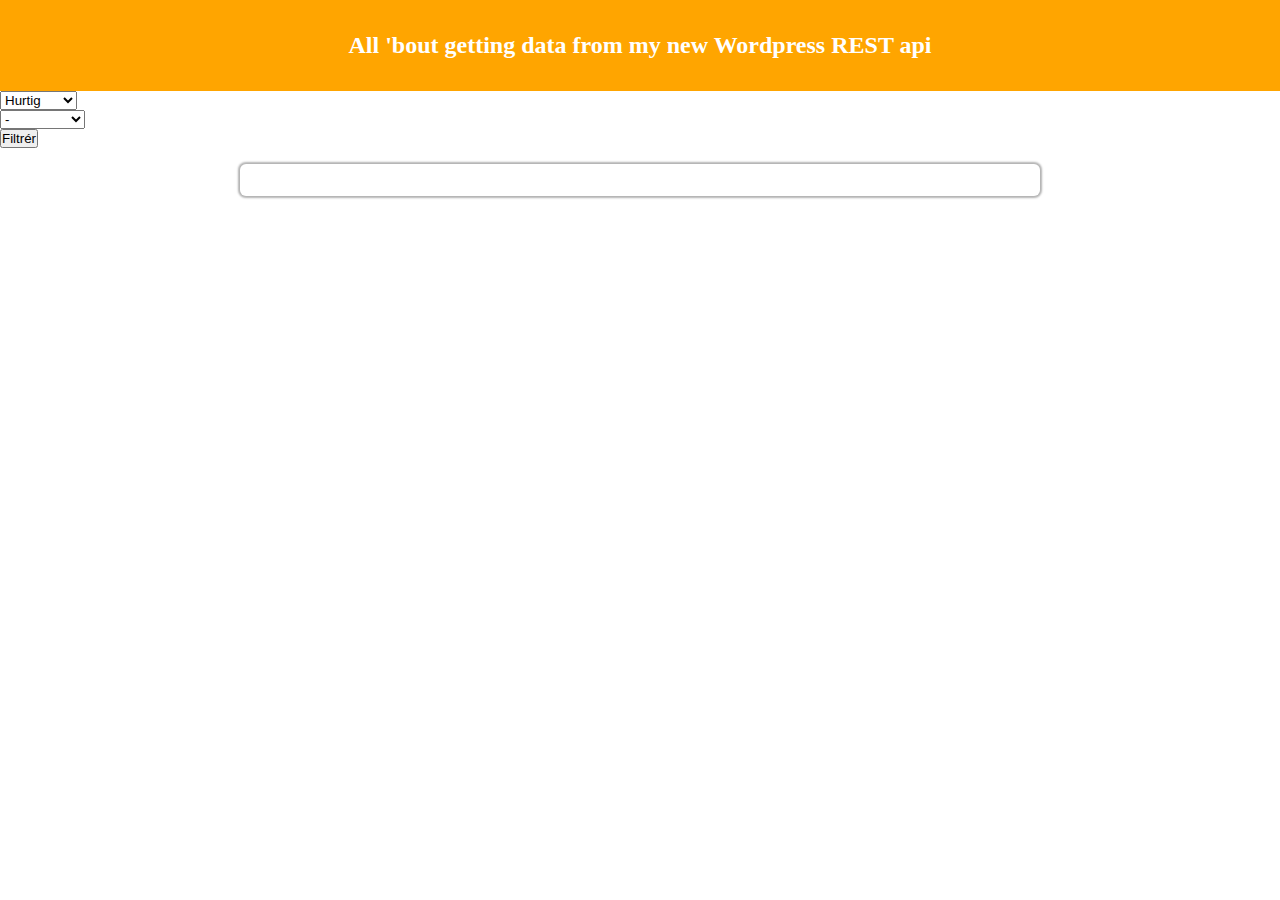
==== index.html @ 27f37093 "added folders" ====
<!DOCTYPE html>
<html lang="en">
  <head>
    <meta charset="UTF-8" />
    <meta name="viewport" content="width=device-width, initial-scale=1.0" />
    <title>Fetch stuff from my WP backend</title>
    <meta name="description" content="" />
    <link rel="stylesheet" href="./assets/css/style.css" />
    <script src="./assets/js/app.js" defer></script>
  </head>
  <body>
    <header>
      <h2>All 'bout getting data from my new Wordpress REST api</h2>
    </header>
    <form>
      <div>
        <select name="tilberedningstid" id="tilberedningstid">
          <option value="">Hurtig</option>
          <option value="">Normal</option>
          <option value="">Langsom</option>
        </select>
      </div>
      <div>
        <select name="diet" id="diet">
          <option value="">-</option>
          <option value="">Glutenfri</option>
          <option value="">Vegetarisk</option>
          <option value="">Laktosefri</option>
        </select>
      </div>
      <div>
        <button>Filtrér</button>
      </div>
    </form>
    <main>
      <div class="container"></div>
    </main>
  </body>
</html>
---- assets/css/style.css ----
h1,
h2,
h3,
h4,
h5,
h6 {
  text-wrap: balance
}

p {
  text-wrap: pretty;
  max-width: 75ch
}

*,
*::before,
*::after {
  -webkit-box-sizing: border-box;
  box-sizing: border-box
}

* {
  margin: 0;
  padding: 0
}

html {
  color-scheme: light
}

body {
  min-height: 100svh
}

img,
picture,
svg,
video {
  display: block;
  max-width: 100%
}

@media(prefers-reduced-motion: no-preference) {
  :has(:target) {
    scroll-behavior: smooth;
    scroll-padding-top: 2rem
  }
}

header {
  background: orange;
  color: #fff;
  text-align: center;
  padding-block: 2rem
}

.container {
  max-width: 800px;
  margin: 1rem auto;
  padding: 1rem;
  -webkit-box-shadow: 0 0 2px 2px rgba(0, 0, 0, .3);
  box-shadow: 0 0 2px 2px rgba(0, 0, 0, .3);
  border-radius: 6px;
  display: grid;
  gap: 1rem;
  grid-template-columns: repeat(2, 1fr)
}

article {
  padding: 1rem;
  border: 2px solid red;
  display: -webkit-box;
  display: -ms-flexbox;
  display: flex;
  -webkit-box-orient: vertical;
  -webkit-box-direction: normal;
  -ms-flex-direction: column;
  flex-direction: column;
  gap: 1rem
}

article h4 {
  text-align: center
}

article .excerpt {
  color: #303030;
  padding-left: 1rem
}
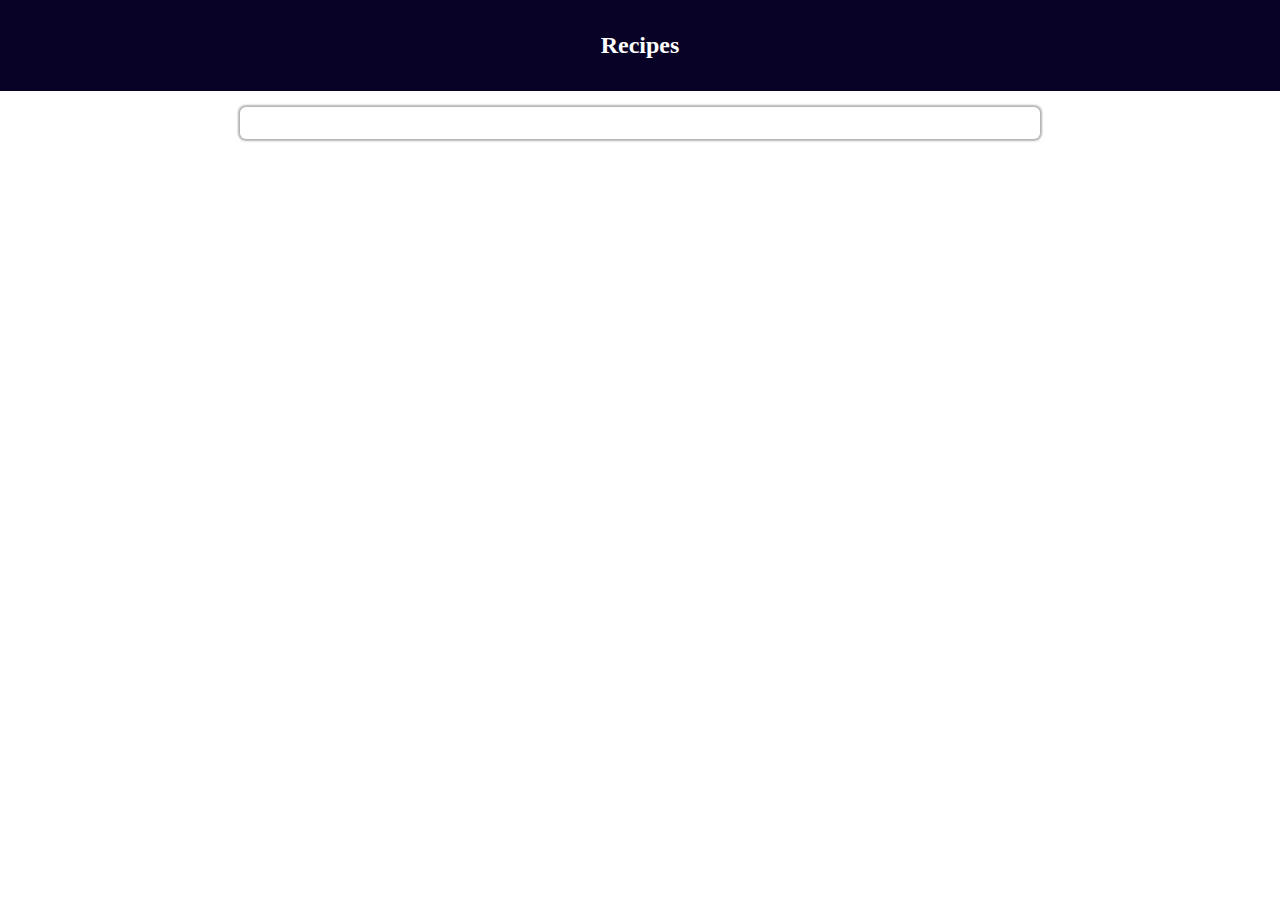
==== commit 52fe4a9f: "added all js" ====
--- a/index.html
+++ b/index.html
@@ -10,28 +10,8 @@
   </head>
   <body>
     <header>
-      <h2>All 'bout getting data from my new Wordpress REST api</h2>
+      <h2>Recipes</h2>
     </header>
-    <form>
-      <div>
-        <select name="tilberedningstid" id="tilberedningstid">
-          <option value="">Hurtig</option>
-          <option value="">Normal</option>
-          <option value="">Langsom</option>
-        </select>
-      </div>
-      <div>
-        <select name="diet" id="diet">
-          <option value="">-</option>
-          <option value="">Glutenfri</option>
-          <option value="">Vegetarisk</option>
-          <option value="">Laktosefri</option>
-        </select>
-      </div>
-      <div>
-        <button>Filtrér</button>
-      </div>
-    </form>
     <main>
       <div class="container"></div>
     </main>
--- a/assets/css/style.css
+++ b/assets/css/style.css
@@ -48,7 +48,7 @@
 }
 
 header {
-  background: orange;
+  background: rgb(8, 3, 38);
   color: #fff;
   text-align: center;
   padding-block: 2rem
@@ -86,4 +86,8 @@
 article .excerpt {
   color: #303030;
   padding-left: 1rem
+}
+
+recipeStyling {
+  background: black;
 }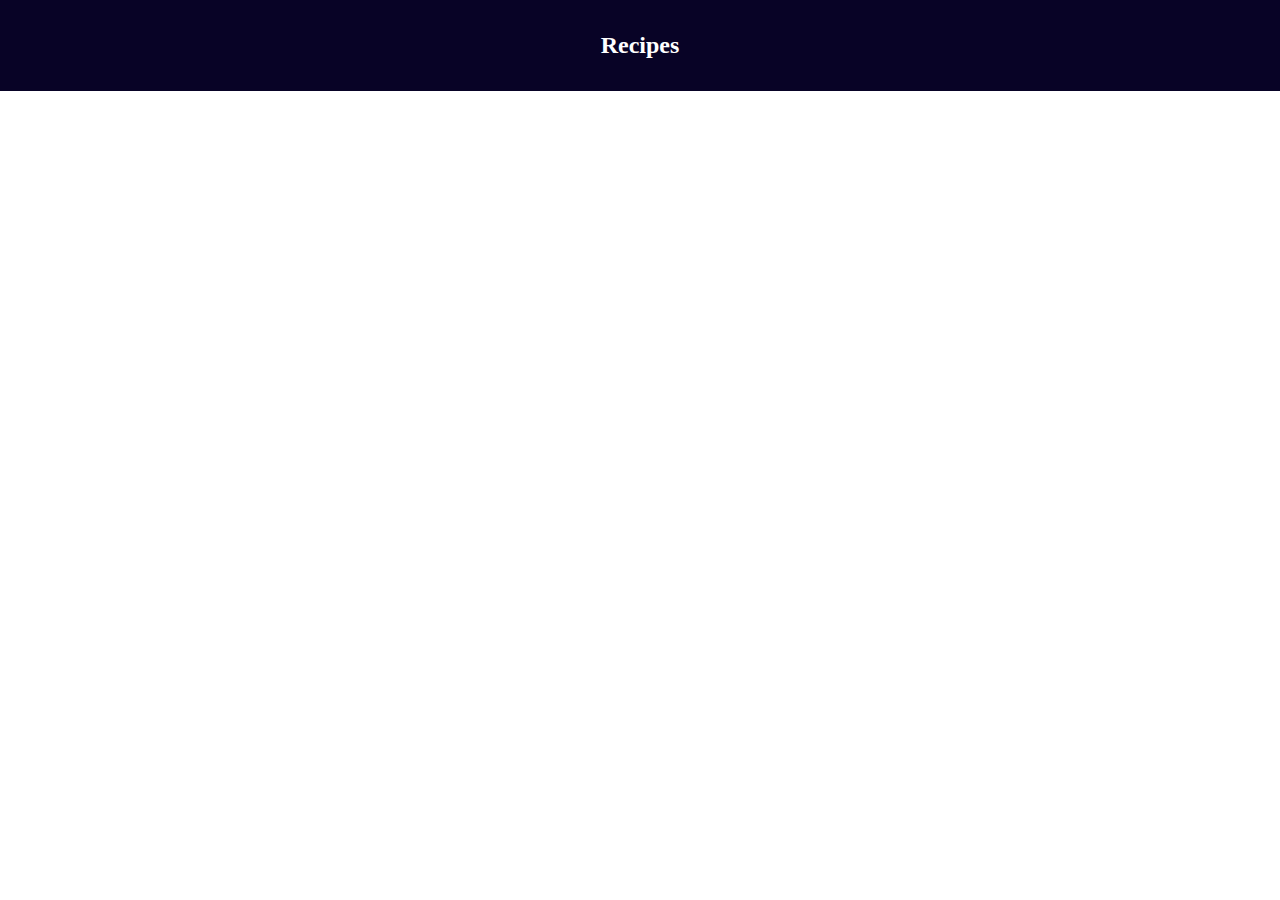
==== commit 9e1971c5: "added quick and easy section and right recipes" ====
--- a/index.html
+++ b/index.html
@@ -6,14 +6,19 @@
     <title>Fetch stuff from my WP backend</title>
     <meta name="description" content="" />
     <link rel="stylesheet" href="./assets/css/style.css" />
-    <script src="./assets/js/app.js" defer></script>
+    <script src="./assets/js/index.js" type="module" defer></script>
   </head>
   <body>
     <header>
       <h2>Recipes</h2>
     </header>
     <main>
-      <div class="container"></div>
+      <div class="wrapper">
+        <div class="containerPopularRecipes"></div>
+        <div class="containerQuickAndEasy"></div>
+        <div class="containerEasterAndPassover"></div>
+        <div class="containerNewestArticles"></div>
+      </div>
     </main>
   </body>
 </html>
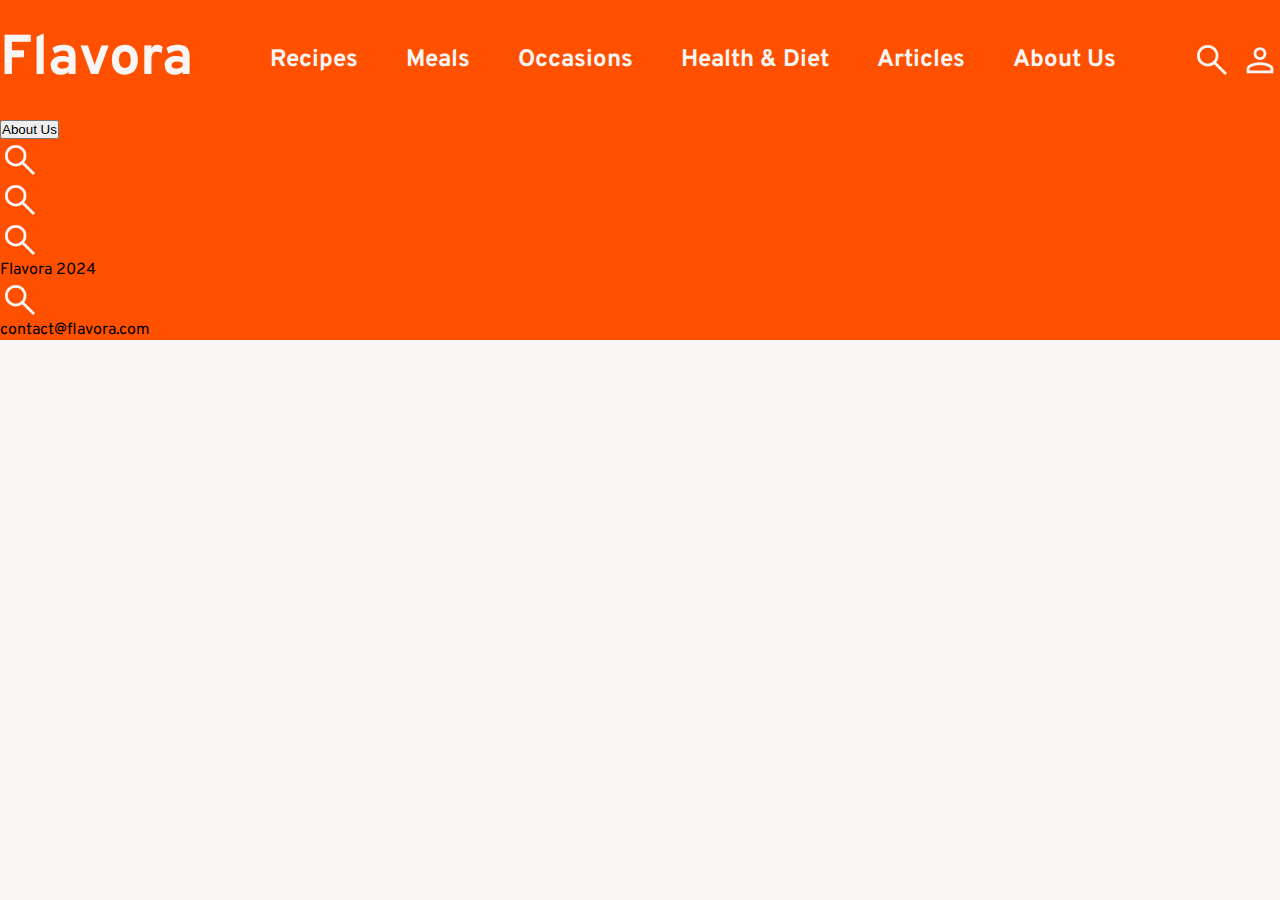
==== commit 6f6fdefb: "added styling" ====
--- a/index.html
+++ b/index.html
@@ -7,10 +7,39 @@
     <meta name="description" content="" />
     <link rel="stylesheet" href="./assets/css/style.css" />
     <script src="./assets/js/index.js" type="module" defer></script>
+    <link
+      rel="stylesheet"
+      href="https://cdnjs.cloudflare.com/ajax/libs/font-awesome/6.5.2/css/all.min.css"
+      integrity="sha512-SnH5WK+bZxgPHs44uWIX+LLJAJ9/2PkPKZ5QiAj6Ta86w+fsb2TkcmfRyVX3pBnMFcV7oQPJkl9QevSCWr3W6A=="
+      crossorigin="anonymous"
+      referrerpolicy="no-referrer"
+    />
   </head>
   <body>
     <header>
-      <h2>Recipes</h2>
+      <div class="header-container">
+        <div class="logo">
+          <p>Flavora</p>
+        </div>
+        <nav>
+          <ul>
+            <li><a href="#">Recipes</a></li>
+            <li><a href="#">Meals</a></li>
+            <li><a href="#">Occasions</a></li>
+            <li><a href="#">Health & Diet</a></li>
+            <li><a href="#">Articles</a></li>
+            <li><a href="#">About Us</a></li>
+          </ul>
+        </nav>
+        <div class="headerIcons">
+          <a href="#"
+            ><img src="./assets/images/icons/search.svg" alt="user-icon"
+          /></a>
+          <a href="#"
+            ><img src="./assets/images/icons/person.svg" alt="user-icon"
+          /></a>
+        </div>
+      </div>
     </header>
     <main>
       <div class="wrapper">
@@ -20,5 +49,28 @@
         <div class="containerNewestArticles"></div>
       </div>
     </main>
+    <footer>
+      <button>About Us</button>
+      <div class="footer-content">
+        <div class="user-info">
+          <a href="#"
+            ><img src="./assets/images/icons/search.svg" alt="user-icon"
+          /></a>
+          <a href="#"
+            ><img src="./assets/images/icons/search.svg" alt="user-icon"
+          /></a>
+          <a href="#"
+            ><img src="./assets/images/icons/search.svg" alt="user-icon"
+          /></a>
+          <p>Flavora 2024</p>
+        </div>
+        <div class="contact">
+          <a href="#"
+            ><img src="./assets/images/icons/search.svg" alt="user-icon"
+          /></a>
+          <p>contact@flavora.com</p>
+        </div>
+      </div>
+    </footer>
   </body>
 </html>
--- a/assets/css/style.css
+++ b/assets/css/style.css
@@ -1,35 +1,43 @@
+/* general styling */
+
+@import url("https://fonts.googleapis.com/css2?family=Inter:wght@100..900&family=Overpass:ital,wght@0,100..900;1,100..900&display=swap");
+
 h1,
 h2,
 h3,
 h4,
 h5,
 h6 {
-  text-wrap: balance
+  text-wrap: balance;
 }
 
-p {
+h1 {
+  font-size: 5rem;
+}
+
+p,
+li {
   text-wrap: pretty;
-  max-width: 75ch
+  max-width: 75ch;
+  /*   font-size: 1.375rem; */
 }
 
 *,
 *::before,
 *::after {
   -webkit-box-sizing: border-box;
-  box-sizing: border-box
+  box-sizing: border-box;
 }
 
 * {
   margin: 0;
-  padding: 0
-}
-
-html {
-  color-scheme: light
+  padding: 0;
 }
 
 body {
-  min-height: 100svh
+  min-height: 100svh;
+  background-color: #faf6f5;
+  font-family: "Overpass", sans-serif;
 }
 
 img,
@@ -37,57 +45,117 @@
 svg,
 video {
   display: block;
-  max-width: 100%
+  max-width: 100%;
 }
 
-@media(prefers-reduced-motion: no-preference) {
+@media (prefers-reduced-motion: no-preference) {
   :has(:target) {
     scroll-behavior: smooth;
-    scroll-padding-top: 2rem
+    scroll-padding-top: 2rem;
   }
 }
 
+/* header */
+
 header {
-  background: rgb(8, 3, 38);
+  background: #ff5000;
   color: #fff;
+  min-height: 7.5rem;
+  display: flex;
   text-align: center;
-  padding-block: 2rem
+  align-items: center;
 }
 
-.container {
-  max-width: 800px;
-  margin: 1rem auto;
-  padding: 1rem;
-  -webkit-box-shadow: 0 0 2px 2px rgba(0, 0, 0, .3);
-  box-shadow: 0 0 2px 2px rgba(0, 0, 0, .3);
-  border-radius: 6px;
-  display: grid;
-  gap: 1rem;
-  grid-template-columns: repeat(2, 1fr)
+.header-container {
+  max-width: 1440px;
+  justify-content: space-between;
+  display: flex;
+  align-items: center;
+  flex-grow: 1;
+  margin: 0 auto;
 }
 
-article {
-  padding: 1rem;
-  border: 2px solid red;
-  display: -webkit-box;
-  display: -ms-flexbox;
+nav ul,
+.headerIcons {
+  list-style-type: none;
+  margin: 0;
+  padding: 0;
   display: flex;
-  -webkit-box-orient: vertical;
-  -webkit-box-direction: normal;
-  -ms-flex-direction: column;
-  flex-direction: column;
-  gap: 1rem
+  justify-content: center;
 }
 
-article h4 {
-  text-align: center
+.headerIcons {
+  gap: 0.5rem;
 }
 
-article .excerpt {
-  color: #303030;
-  padding-left: 1rem
+nav ul li a,
+header p {
+  text-decoration: none;
+  color: #faf6f5;
+  font-size: 24px;
+  font-weight: bold;
 }
 
-recipeStyling {
-  background: black;
-}+nav a:hover {
+  opacity: 0.8;
+}
+
+.headerIcons a {
+  color: white;
+}
+
+.logo p {
+  font-size: 3.5rem;
+}
+
+.logo {
+  margin-right: auto;
+}
+
+nav {
+  flex-grow: 1;
+}
+
+nav ul li {
+  margin: 0 1.5rem;
+}
+
+/* footer */
+footer {
+  background-color: #ff5000;
+}
+
+/* wrapper styling */
+.wrapper {
+  /*  max-width: 1440px; */
+}
+
+.containerPopularRecipes {
+  display: flex;
+}
+.containerQuickAndEasy,
+.containerEasterAndPassover,
+.containerNewestArticles {
+  display: flex;
+}
+
+/* recipe card styling */
+
+.recipeStyling {
+  background: #efefef;
+  border-radius: 2px;
+  border-color: rgb(80, 74, 74);
+  border-style: solid;
+  margin: 0.5rem;
+  padding: 30px 30px;
+}
+
+.recipeStyling img {
+  width: 463px;
+  height: 280px;
+}
+
+.recipeStyling h2 {
+  font-size: 2.25rem;
+  color: #236a05;
+}
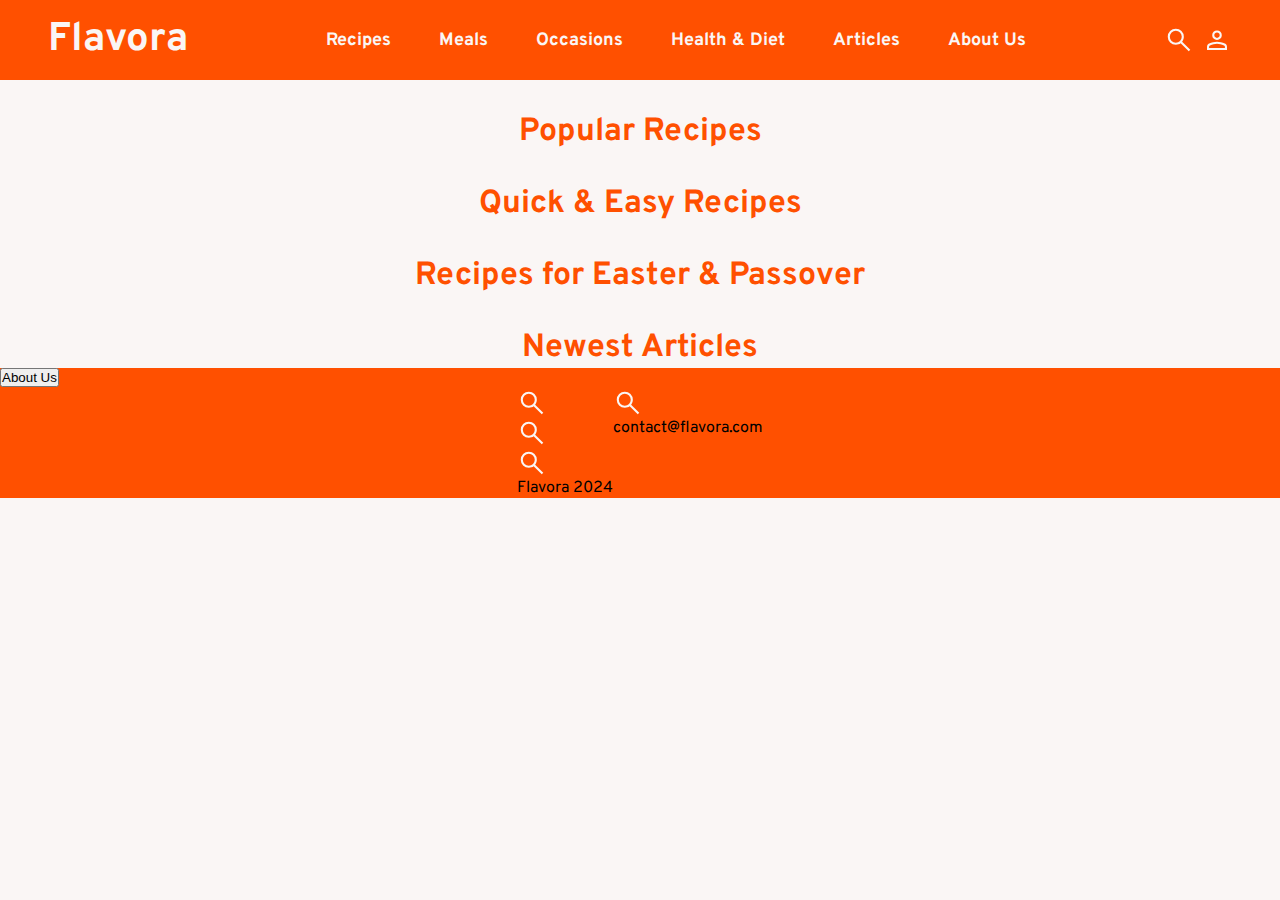
==== commit d557b0b4: "bhduias" ====
--- a/index.html
+++ b/index.html
@@ -43,9 +43,16 @@
     </header>
     <main>
       <div class="wrapper">
+        <h2>Popular Recipes</h2>
         <div class="containerPopularRecipes"></div>
+
+        <h2>Quick & Easy Recipes</h2>
         <div class="containerQuickAndEasy"></div>
+
+        <h2>Recipes for Easter & Passover</h2>
         <div class="containerEasterAndPassover"></div>
+
+        <h2>Newest Articles</h2>
         <div class="containerNewestArticles"></div>
       </div>
     </main>
--- a/assets/css/style.css
+++ b/assets/css/style.css
@@ -1,5 +1,3 @@
-/* general styling */
-
 @import url("https://fonts.googleapis.com/css2?family=Inter:wght@100..900&family=Overpass:ital,wght@0,100..900;1,100..900&display=swap");
 
 h1,
@@ -12,14 +10,20 @@
 }
 
 h1 {
-  font-size: 5rem;
+  font-size: 2.5rem;
+}
+
+h2 {
+  font-size: 2rem;
+  color: #ff5000;
+  font-weight: bold;
 }
 
 p,
 li {
   text-wrap: pretty;
   max-width: 75ch;
-  /*   font-size: 1.375rem; */
+  font-size: 1rem;
 }
 
 *,
@@ -60,7 +64,7 @@
 header {
   background: #ff5000;
   color: #fff;
-  min-height: 7.5rem;
+  min-height: 5rem;
   display: flex;
   text-align: center;
   align-items: center;
@@ -73,6 +77,7 @@
   align-items: center;
   flex-grow: 1;
   margin: 0 auto;
+  padding: 0 3rem;
 }
 
 nav ul,
@@ -92,7 +97,7 @@
 header p {
   text-decoration: none;
   color: #faf6f5;
-  font-size: 24px;
+  font-size: 18px;
   font-weight: bold;
 }
 
@@ -105,7 +110,7 @@
 }
 
 .logo p {
-  font-size: 3.5rem;
+  font-size: 2.5rem;
 }
 
 .logo {
@@ -130,32 +135,52 @@
   /*  max-width: 1440px; */
 }
 
+.wrapper h2 {
+  display: flex;
+  justify-content: center;
+  padding-top: 2rem;
+}
+
+.footer-content,
 .containerPopularRecipes {
   display: flex;
+  flex-direction: row;
+  justify-content: center;
 }
 .containerQuickAndEasy,
 .containerEasterAndPassover,
 .containerNewestArticles {
   display: flex;
+  justify-content: center;
 }
 
 /* recipe card styling */
 
 .recipeStyling {
+  display: flex;
+  flex-direction: column;
   background: #efefef;
-  border-radius: 2px;
-  border-color: rgb(80, 74, 74);
+  border-radius: 1px;
+  border-color: #e0dbdb;
   border-style: solid;
   margin: 0.5rem;
-  padding: 30px 30px;
+  padding: 1rem 1rem;
+  justify-content: space-between;
 }
 
 .recipeStyling img {
-  width: 463px;
-  height: 280px;
+  width: 430px;
+  height: 242px;
+  object-fit: cover;
+  object-position: center;
 }
 
-.recipeStyling h2 {
-  font-size: 2.25rem;
+.recipeStyling h3 {
+  font-size: 1.5rem;
   color: #236a05;
+  max-width: 430px;
 }
+
+.recipeStyling ul {
+  list-style-type: none;
+}
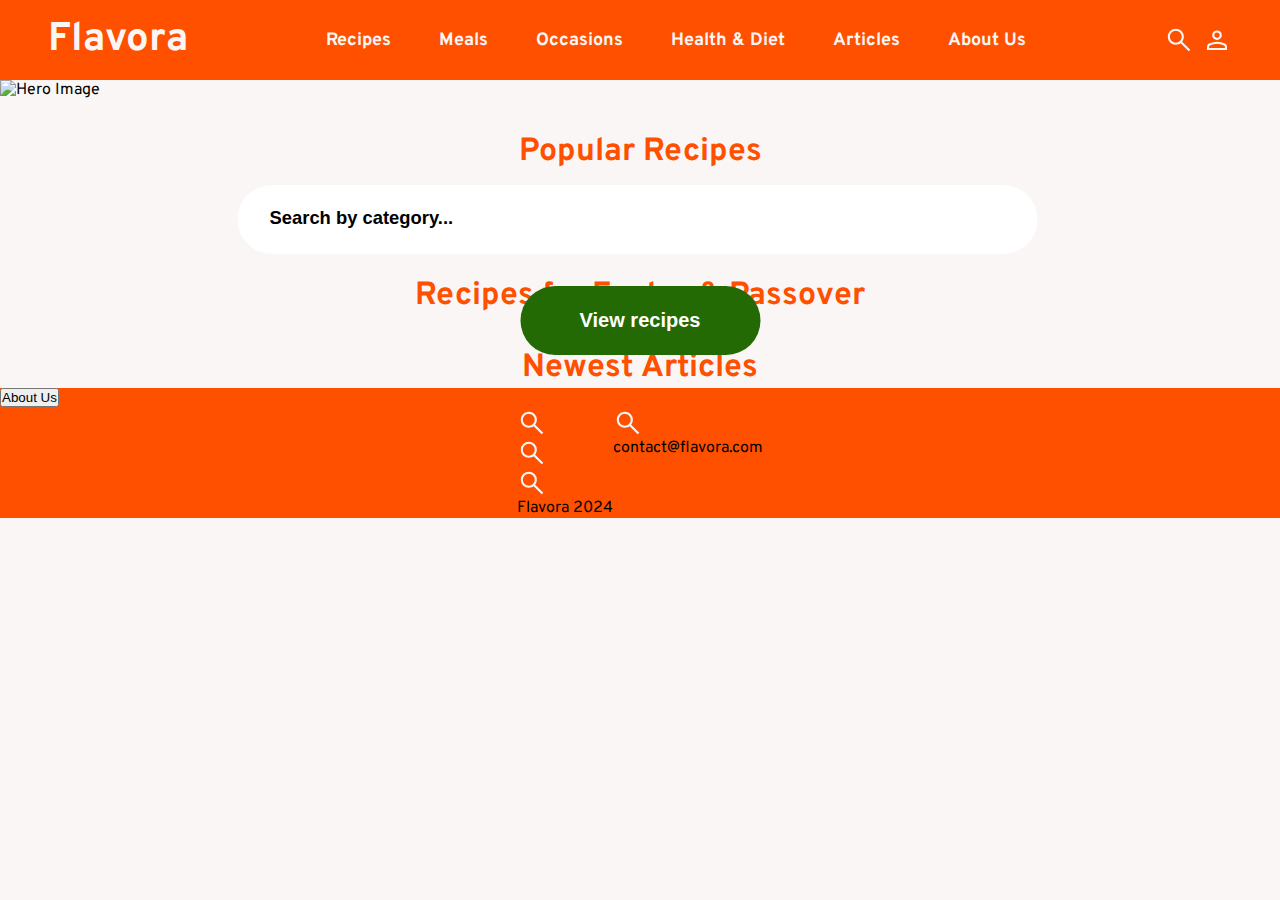
==== commit f8d525ea: "added stuff" ====
--- a/index.html
+++ b/index.html
@@ -41,6 +41,15 @@
         </div>
       </div>
     </header>
+    <img src="./assets/images/hero/hero-index.jpg" alt="Hero Image" />
+    <form id="searchBar">
+      <input
+        type="text"
+        id="searchBarInput"
+        placeholder="Search by category..."
+      />
+      <button type="submit" class="">View recipes</button>
+    </form>
     <main>
       <div class="wrapper">
         <h2>Popular Recipes</h2>
--- a/assets/css/style.css
+++ b/assets/css/style.css
@@ -152,6 +152,22 @@
 .containerNewestArticles {
   display: flex;
   justify-content: center;
+}
+
+.containerSeperateQuickAndEasy {
+  display: flex;
+  justify-content: center;
+  flex-direction: row;
+}
+
+.containerSeperateQuickAndEasy .recipeStyling {
+}
+
+.containerSeperateQuickAndEasy .recipeStyling img {
+  width: 430px;
+  height: 242px;
+  object-fit: cover;
+  object-position: center;
 }
 
 /* recipe card styling */
@@ -184,3 +200,58 @@
 .recipeStyling ul {
   list-style-type: none;
 }
+
+/* hero styling */
+.hero {
+  position: relative;
+  display: flex;
+  justify-content: center;
+  align-items: center;
+}
+
+.hero img {
+  height: 600px;
+  width: 100%;
+  object-fit: cover;
+  object-position: bottom;
+}
+
+#searchBar {
+  position: absolute;
+  top: 30%;
+  left: 50%;
+  transform: translate(-50%, -50%);
+  text-align: center;
+  display: flex;
+  flex-direction: column;
+  align-items: center;
+}
+
+#searchBarInput::placeholder {
+  font-weight: bold;
+  color: black;
+  font-size: 1.15rem;
+}
+
+#searchBarInput {
+  padding: 10px;
+  margin-right: 5px;
+  width: 800px;
+  height: 69px;
+  border-width: 0;
+  border-radius: 35px;
+  padding: 0 2rem;
+}
+
+#searchBar button {
+  margin-top: 2rem;
+  padding: 10px 20px;
+  width: 240px;
+  height: 69px;
+  border-width: 0;
+  border-radius: 35px;
+  background-color: #236a05;
+  color: white;
+  font-size: 1.25rem;
+  font-weight: bold;
+}
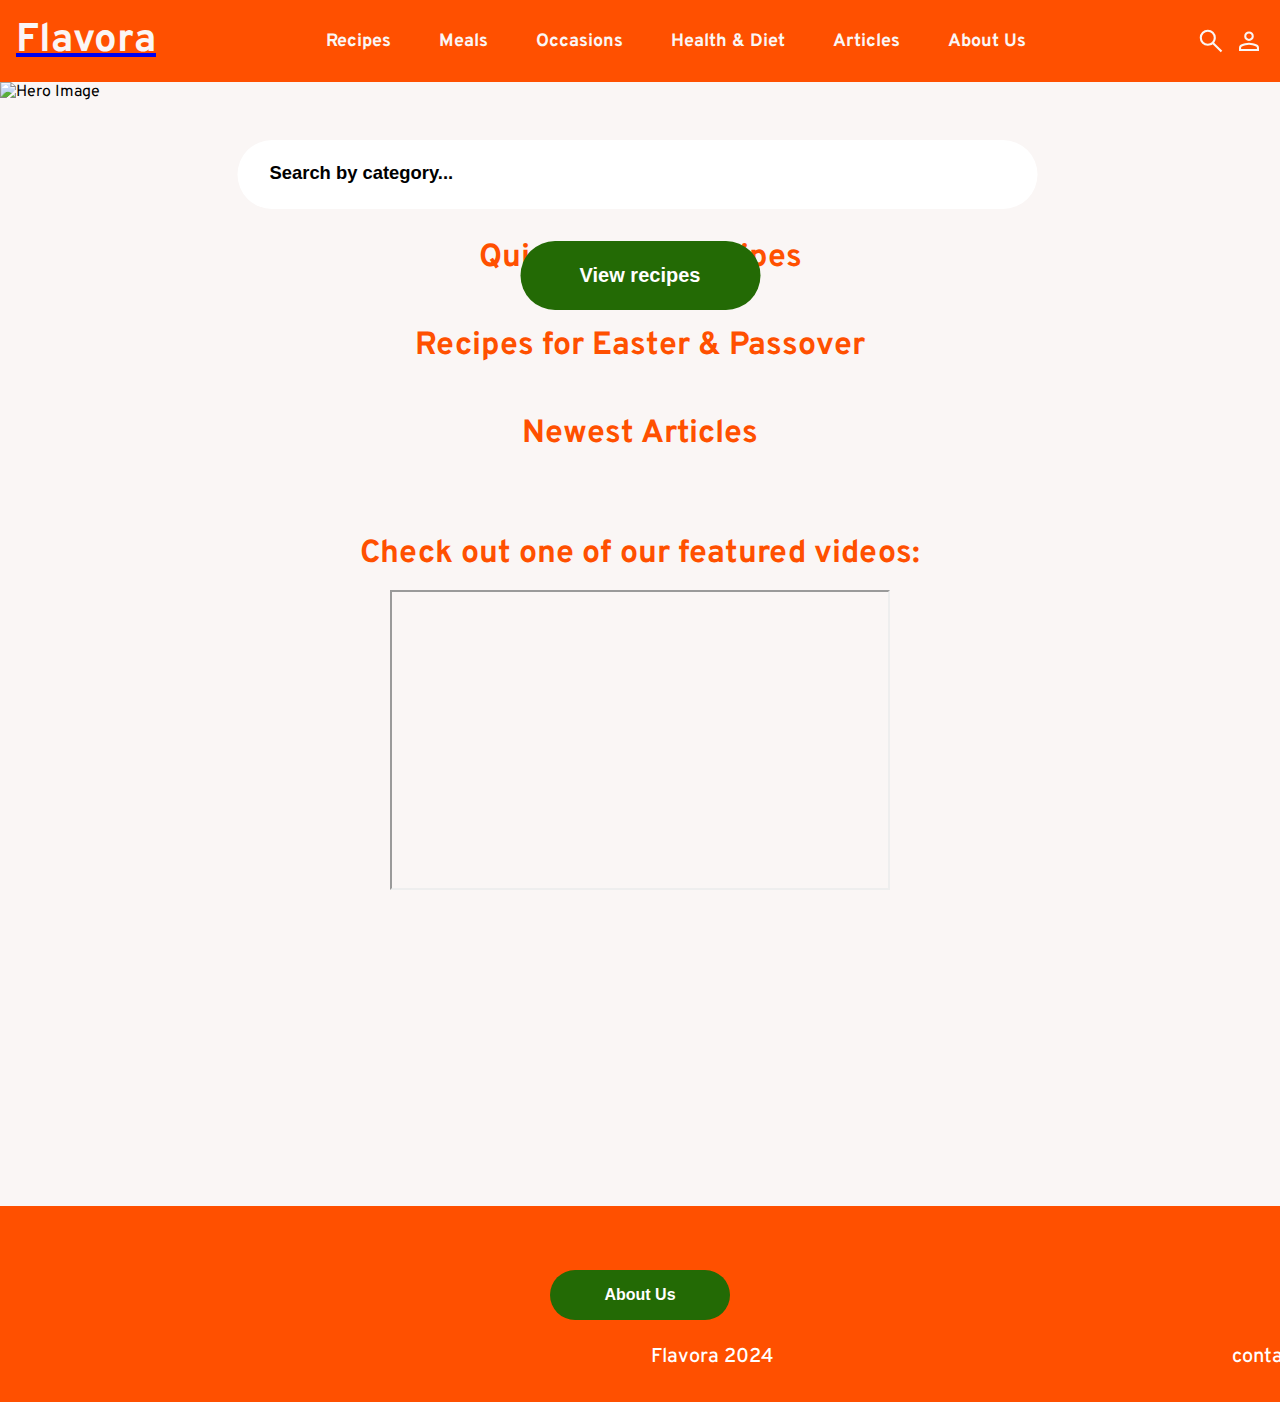
==== commit 96c3cdb9: "Done" ====
--- a/index.html
+++ b/index.html
@@ -17,18 +17,53 @@
   </head>
   <body>
     <header>
-      <div class="header-container">
+      <div class="header-container wrapper">
         <div class="logo">
-          <p>Flavora</p>
+          <a href="./index.html"><p>Flavora</p></a>
         </div>
         <nav>
           <ul>
-            <li><a href="#">Recipes</a></li>
-            <li><a href="#">Meals</a></li>
-            <li><a href="#">Occasions</a></li>
-            <li><a href="#">Health & Diet</a></li>
-            <li><a href="#">Articles</a></li>
-            <li><a href="#">About Us</a></li>
+            <li class="dropdown">
+              <a href="#">Recipes</a>
+              <ul class="dropdown-content">
+                <li><a href="./quick&Easy.html">Quick & Easy</a></li>
+                <li><a href="#">One Pot Meals</a></li>
+                <li><a href="#">International Cuisine</a></li>
+                <li><a href="#">Air fryer</a></li>
+                <li><a href="#">View all</a></li>
+              </ul>
+            </li>
+            <li class="dropdown">
+              <a href="#">Meals</a>
+              <ul class="dropdown-content">
+                <li><a href="#">Breakfast</a></li>
+                <li><a href="#">Launch</a></li>
+                <li><a href="#">Dinner</a></li>
+                <li><a href="#">Deserts</a></li>
+                <li><a href="#">Sides</a></li>
+                <li><a href="#">Snacks</a></li>
+              </ul>
+            </li>
+            <li class="dropdown">
+              <a href="#">Occasions</a>
+              <ul class="dropdown-content">
+                <li><a href="./easter&Passover.html">Easter & Passover</a></li>
+                <li><a href="#">Christmas & New Years</a></li>
+                <li><a href="#">Thanksgiving</a></li>
+              </ul>
+            </li>
+            <li class="dropdown">
+              <a href="#">Health & Diet</a>
+              <ul class="dropdown-content">
+                <li><a href="#">Low Calorie</a></li>
+                <li><a href="#">Diabetic Friendly</a></li>
+                <li><a href="#">Plantbased</a></li>
+                <li><a href="#">Gluten Free</a></li>
+                <li><a href="#">Lactose free</a></li>
+              </ul>
+            </li>
+            <li><a href="./articles.html">Articles</a></li>
+            <li><a href="./aboutUs.html">About Us</a></li>
           </ul>
         </nav>
         <div class="headerIcons">
@@ -53,37 +88,40 @@
     <main>
       <div class="wrapper">
         <h2>Popular Recipes</h2>
-        <div class="containerPopularRecipes"></div>
+        <div class="containerPopularRecipes recipeList"></div>
 
         <h2>Quick & Easy Recipes</h2>
-        <div class="containerQuickAndEasy"></div>
+        <div class="containerQuickAndEasy recipeList"></div>
 
         <h2>Recipes for Easter & Passover</h2>
-        <div class="containerEasterAndPassover"></div>
+        <div class="containerEasterAndPassover recipeList"></div>
 
         <h2>Newest Articles</h2>
-        <div class="containerNewestArticles"></div>
+        <div class="containerNewestArticles recipeList"></div>
+      </div>
+      <div class="featured-video wrapper">
+        <h2>Check out one of our featured videos:</h2>
+        <iframe
+          width="500"
+          height="300"
+          src="https://www.youtube.com/embed/Or_anfIJOPs"
+        >
+        </iframe>
       </div>
     </main>
     <footer>
-      <button>About Us</button>
+      <button class="about-us">About Us</button>
       <div class="footer-content">
+        <div class="footer-icons">
+          <i class="fa-brands fa-facebook" style="color: #ffffff"></i>
+          <i class="fa-brands fa-instagram" style="color: #ffffff"></i>
+          <i class="fa-brands fa-x-twitter" style="color: #ffffff"></i>
+        </div>
         <div class="user-info">
-          <a href="#"
-            ><img src="./assets/images/icons/search.svg" alt="user-icon"
-          /></a>
-          <a href="#"
-            ><img src="./assets/images/icons/search.svg" alt="user-icon"
-          /></a>
-          <a href="#"
-            ><img src="./assets/images/icons/search.svg" alt="user-icon"
-          /></a>
           <p>Flavora 2024</p>
         </div>
         <div class="contact">
-          <a href="#"
-            ><img src="./assets/images/icons/search.svg" alt="user-icon"
-          /></a>
+          <i class="fa-regular fa-envelope" style="color: #ffffff"></i>
           <p>contact@flavora.com</p>
         </div>
       </div>
--- a/assets/css/style.css
+++ b/assets/css/style.css
@@ -71,13 +71,10 @@
 }
 
 .header-container {
-  max-width: 1440px;
   justify-content: space-between;
   display: flex;
   align-items: center;
   flex-grow: 1;
-  margin: 0 auto;
-  padding: 0 3rem;
 }
 
 nav ul,
@@ -125,49 +122,22 @@
   margin: 0 1.5rem;
 }
 
-/* footer */
-footer {
-  background-color: #ff5000;
-}
-
-/* wrapper styling */
 .wrapper {
-  /*  max-width: 1440px; */
+  padding: 1rem;
+  margin: 0 auto;
+  max-width: 1440px;
 }
 
 .wrapper h2 {
   display: flex;
   justify-content: center;
-  padding-top: 2rem;
-}
-
-.footer-content,
-.containerPopularRecipes {
-  display: flex;
-  flex-direction: row;
-  justify-content: center;
-}
-.containerQuickAndEasy,
-.containerEasterAndPassover,
-.containerNewestArticles {
-  display: flex;
-  justify-content: center;
-}
-
-.containerSeperateQuickAndEasy {
-  display: flex;
-  justify-content: center;
-  flex-direction: row;
-}
-
-.containerSeperateQuickAndEasy .recipeStyling {
-}
-
-.containerSeperateQuickAndEasy .recipeStyling img {
-  width: 430px;
-  height: 242px;
-  object-fit: cover;
-  object-position: center;
+  padding: 2rem 0 1rem;
+}
+
+.recipeList {
+  display: grid;
+  grid-template-columns: repeat(3, 1fr);
+  gap: 2rem;
 }
 
 /* recipe card styling */
@@ -176,17 +146,13 @@
   display: flex;
   flex-direction: column;
   background: #efefef;
-  border-radius: 1px;
-  border-color: #e0dbdb;
-  border-style: solid;
-  margin: 0.5rem;
-  padding: 1rem 1rem;
   justify-content: space-between;
+  text-decoration: none;
+  color: inherit;
 }
 
 .recipeStyling img {
-  width: 430px;
-  height: 242px;
+  aspect-ratio: 16/9;
   object-fit: cover;
   object-position: center;
 }
@@ -195,6 +161,7 @@
   font-size: 1.5rem;
   color: #236a05;
   max-width: 430px;
+  padding: 1rem;
 }
 
 .recipeStyling ul {
@@ -218,7 +185,7 @@
 
 #searchBar {
   position: absolute;
-  top: 30%;
+  top: 25%;
   left: 50%;
   transform: translate(-50%, -50%);
   text-align: center;
@@ -255,3 +222,177 @@
   font-size: 1.25rem;
   font-weight: bold;
 }
+
+.articleH3 {
+  margin: 0 auto;
+}
+
+.containerPopularRecipes > a:first-child {
+  grid-column: 1 / span 3;
+  max-width: 80%;
+  margin-inline: auto;
+  padding: 2rem;
+}
+
+/* footer */
+footer {
+  background-color: #ff5000;
+  color: #4e4e4e;
+  padding: 2rem 0;
+  display: flex;
+  justify-content: center;
+  flex-direction: column;
+  width: 100%;
+}
+
+.footer-content {
+  display: flex;
+  flex-direction: row;
+  justify-content: space-between;
+  width: 1440px;
+  margin: 0 auto;
+  padding: 0 1rem;
+}
+
+.user-info img {
+  color: #4e4e4e;
+}
+
+.user-info {
+  justify-content: center;
+}
+
+.user-info,
+.contact,
+.footer-icons {
+  display: flex;
+  align-items: center;
+  min-width: 200px;
+}
+
+.about-us {
+  margin-top: 2rem;
+  width: 180px;
+  height: 50px;
+  border-width: 0;
+  border-radius: 35px;
+  background-color: #236a05;
+  color: white;
+  font-size: 1rem;
+  font-weight: bold;
+  align-self: center;
+  margin-bottom: 1.5rem;
+}
+
+footer p {
+  font-size: 1.25rem;
+  color: white;
+  font-weight: 500;
+}
+
+.footer-icons,
+.contact {
+  gap: 1.5rem;
+}
+
+/* single recipe styling */
+.recipeStylingIncludeContent {
+  text-decoration: none;
+}
+.recipeStylingIncludeContent li,
+.recipeStylingIncludeContent p {
+  color: #4e4e4e;
+}
+.recipeStylingIncludeContent h3 {
+  color: #236a05;
+}
+
+.about-container {
+  max-width: 720px;
+  justify-content: center;
+  display: flex;
+  flex-direction: column;
+  align-self: center;
+  width: 100%;
+  margin: 0 auto;
+  padding-block: 3rem;
+}
+.about {
+  padding-bottom: 2rem;
+}
+.about-container h1 {
+  font-size: 3rem;
+  color: #236a05;
+}
+
+.about p,
+.bonAppetit p,
+.about-info p {
+  padding-bottom: 0.5rem;
+}
+
+.about-info p span {
+  font-weight: bold;
+}
+.about-info p {
+  margin-block: 1.5rem;
+}
+
+.bonAppetit {
+  padding-bottom: 5rem;
+  text-align: right;
+}
+
+.articleH3 {
+  text-align: center;
+  padding-bottom: 3rem;
+}
+
+/* Add this to your existing CSS */
+
+.dropdown {
+  position: relative;
+}
+
+.dropdown-content {
+  display: none;
+  position: absolute;
+  top: 100%;
+  left: 0;
+  background-color: #fff;
+  box-shadow: 0px 8px 16px 0px rgba(0, 0, 0, 0.2);
+  z-index: 1;
+}
+
+.dropdown-content li {
+  padding: 10px;
+}
+
+.dropdown:hover .dropdown-content {
+  display: block;
+}
+
+nav ul li {
+  margin: 0 1.5rem;
+  position: relative;
+}
+
+/* Additional styling for dropdown links */
+.dropdown-content a {
+  display: block;
+  color: #000;
+  text-decoration: none;
+  padding: 10px;
+}
+
+.dropdown-content a:hover {
+  background-color: #f1f1f1;
+}
+
+.featured-video {
+  margin: 0 auto;
+  display: flex;
+  flex-direction: column;
+  align-items: center;
+  aspect-ratio: 16/9;
+}
